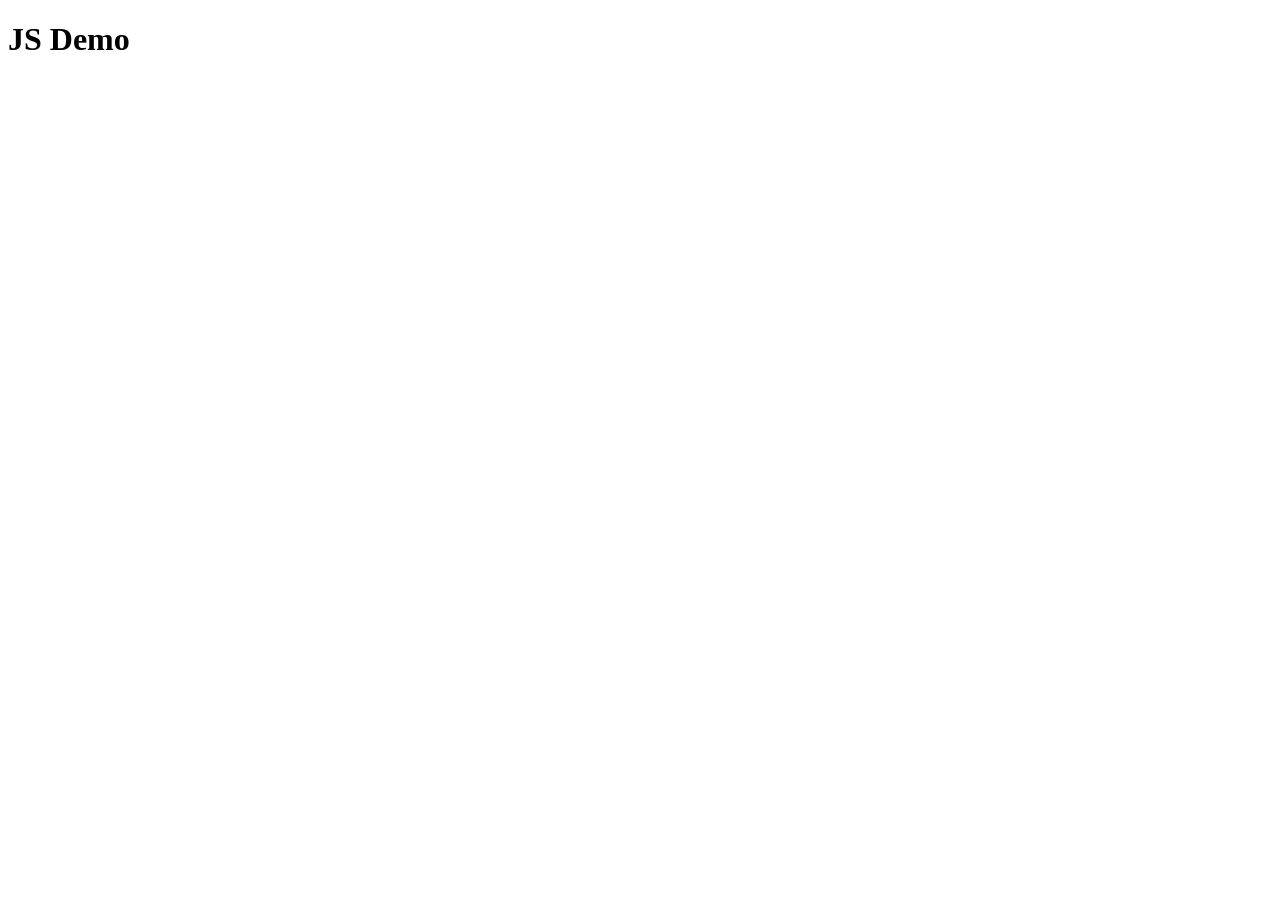
==== jsdemo.html @ 26ea2fc5 "added js demo" ====
<!DOCTYPE html>
<html lang="en">
<head>
    <meta charset="UTF-8">
    <meta http-equiv="X-UA-Compatible" content="IE=edge">
    <meta name="viewport" content="width=device-width, initial-scale=1.0">
    <title>Document</title>
</head>
<body>
    <h1>JS Demo</h1>
</body>
</html>
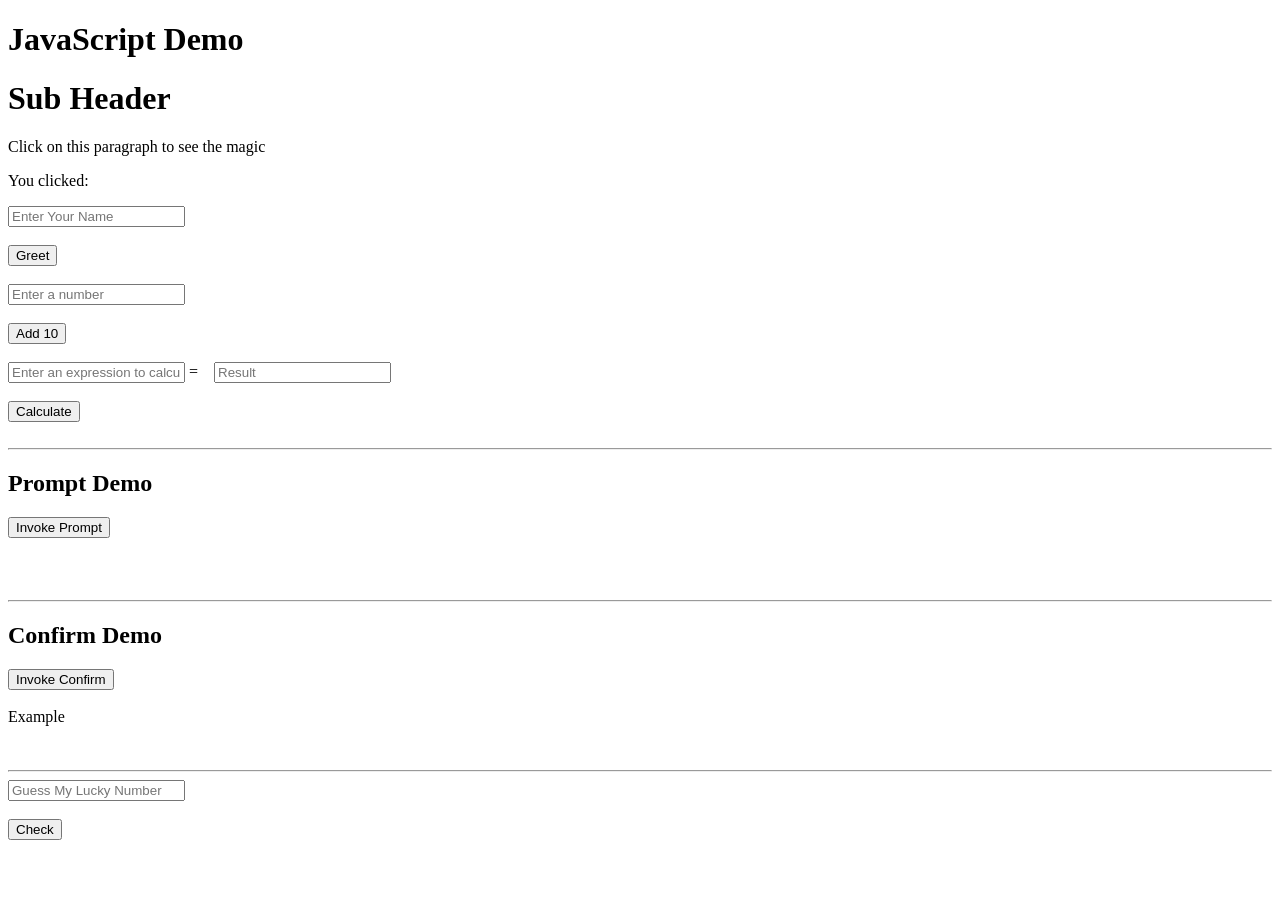
==== commit dca1f9a7: "updated" ====
--- a/jsdemo.html
+++ b/jsdemo.html
@@ -5,8 +5,38 @@
     <meta http-equiv="X-UA-Compatible" content="IE=edge">
     <meta name="viewport" content="width=device-width, initial-scale=1.0">
     <title>Document</title>
+    
 </head>
 <body>
-    <h1>JS Demo</h1>
+    <h1 id="head1">JavaScript Demo</h1>
+    <h1 id="subhead">Sub Header</h1>
+    <p onclick="test()">Click on this paragraph to see the magic</p>
+    <p>You clicked: <span id="result"></span></p>
+
+    <input type="text" id="txt1" placeholder="Enter Your Name"><br><br>
+    <button onclick="greet()">Greet</button><br><br>
+    <div id="greetVal"></div>
+
+    <input type="number" id="num1" placeholder="Enter a number"><br><br>
+    <button onclick="addTen()">Add 10</button><br><br>
+    <div id="newNum"></div>
+
+    <input type="text" id="calc" placeholder="Enter an expression to calculate">
+    = &nbsp;&nbsp;
+    <input type="text" id="res1" placeholder="Result"><br><br>
+    <button onclick="calculate()">Calculate</button><br><br>
+    <hr>
+    <h2>Prompt Demo</h2>
+    <button onclick="myPrompt()">Invoke Prompt</button><br><br>
+    <div id="res2"></div><br><br>
+    <hr>
+    <h2>Confirm Demo</h2>
+    <button onclick="myConfirm()">Invoke Confirm</button><br><br>
+    <div id="res3">Example</div><br><br>
+    <hr>
+    <input type="number" id="lucky" placeholder="Guess My Lucky Number"><br><br>
+    <button onclick="guess()">Check</button><br><br>
+    <div id="msg"></div>
+    <script src="main.js"></script>
 </body>
 </html>
